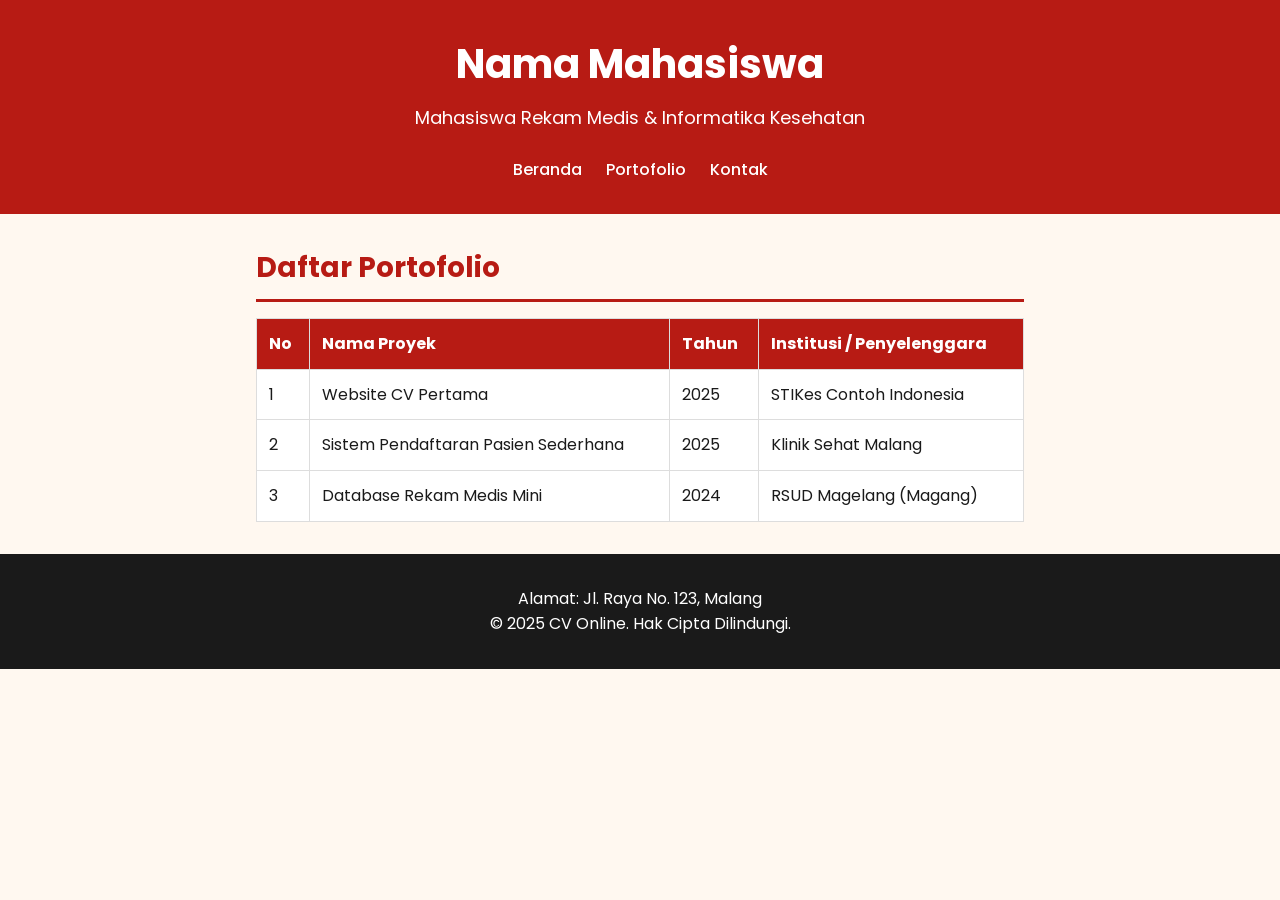
==== portofolio.html @ 033eefe8 "css & html update css&html" ====
<!DOCTYPE html>
<html lang="id">
<head>
    <meta charset="UTF-8">
    <meta name="viewport" content="width=device-width, initial-scale=1.0">
    <title>Portofolio - Nama Mahasiswa</title>
    <link href="https://fonts.googleapis.com/css2?family=Poppins:wght@400;600&display=swap" rel="stylesheet">
    <link rel="stylesheet" href="css/style.css">
</head>
<body>
    <header>
        <h1>Nama Mahasiswa</h1>
        <p>Mahasiswa Rekam Medis & Informatika Kesehatan</p>
        <nav>
            <ul>
                <li><a href="index.html">Beranda</a></li>
                <li><a href="portofolio.html">Portofolio</a></li>
                <li><a href="index.html#kontak">Kontak</a></li>
            </ul>
        </nav>
    </header>

    <main>
        <h2>Daftar Portofolio</h2>
        <table border="1">
            <thead>
                <tr>
                    <th scope="col">No</th>
                    <th scope="col">Nama Proyek</th>
                    <th scope="col">Tahun</th>
                    <th scope="col">Institusi / Penyelenggara</th>
                </tr>
            </thead>
            <tbody>
                <tr>
                    <td>1</td>
                    <td>Website CV Pertama</td>
                    <td>2025</td>
                    <td>STIKes Contoh Indonesia</td>
                </tr>
                <tr>
                    <td>2</td>
                    <td>Sistem Pendaftaran Pasien Sederhana</td>
                    <td>2025</td>
                    <td>Klinik Sehat Malang</td>
                </tr>
                <tr>
                    <td>3</td>
                    <td>Database Rekam Medis Mini</td>
                    <td>2024</td>
                    <td>RSUD Magelang (Magang)</td>
                </tr>
            </tbody>
        </table>
    </main>

    <footer>
        <p>Alamat: Jl. Raya No. 123, Malang</p>
        <p>&copy; 2025 CV Online. Hak Cipta Dilindungi.</p>
    </footer>
</body>
</html>
---- css/style.css ----
* {
    margin: 0;
    padding: 0;
    box-sizing: border-box;
}

body {
    font-family: 'Poppins', sans-serif;
    background-color: #FFF8F0;
    color: #1a1a1a;
    line-height: 1.6;
}

header {
    background-color: #b71b14;
    color: #FFFFFF;
    text-align: center;
    padding: 2rem 1rem;  
}

header h1 {
    color: #FFFFFF;
    font-size: 40px;
    margin-bottom: 0.5rem;
}

header p {
    font-size: 18px;
}

nav ul {
    list-style: none;
    margin-top: 1.5rem;
    display: flex;
    justify-content: center;
    gap: 1.5rem;
}

nav ul li a {
    color: #FFFFFF;
    text-decoration: none;
    font-weight: 500;
}

main {
    max-width: 800px;
    margin: 2rem auto;
    padding: 0 1rem;
}

h2 {
    color: #b71b14;
    font-size: 28px;
    margin-bottom: 1rem;
    border-bottom: 3px solid #b71b14;
    padding-bottom: 0.5rem;
}

.kartu {
    background-color: #FFFFFF;
    padding: 1.5rem;
    margin-bottom: 1.5rem;
    border: 1px solid #DDDDDD;
    border-radius: 8px;
    box-shadow: 0 2px 8px rgba(0, 0, 0, 0.08);
}

.kartu h3 {
    color: #1a1a1a;
    font-size: 20px;
    margin-bottom: 0.5rem;
}

img {
    max-width: 100%;
    height: auto;
    display: block;
    margin: 1rem auto;
    border-radius: 50%;
}

table {
    width: 100%;
    border-collapse: collapse;
    margin-top: 1rem;
    background-color: #FFFFFF;
}

thead {
    background-color: #b71b14;
    color: #FFFFFF;
}

th, td {
    padding: 12px;
    text-align: left;
    border: 1px solid #DDDDDD;
}

footer {
    background-color: #1a1a1a;
    color: #FFFFFF;
    text-align: center;
    padding: 2rem;
    margin-top: 2rem;
}

footer strong {
    color: #b71b14;
}
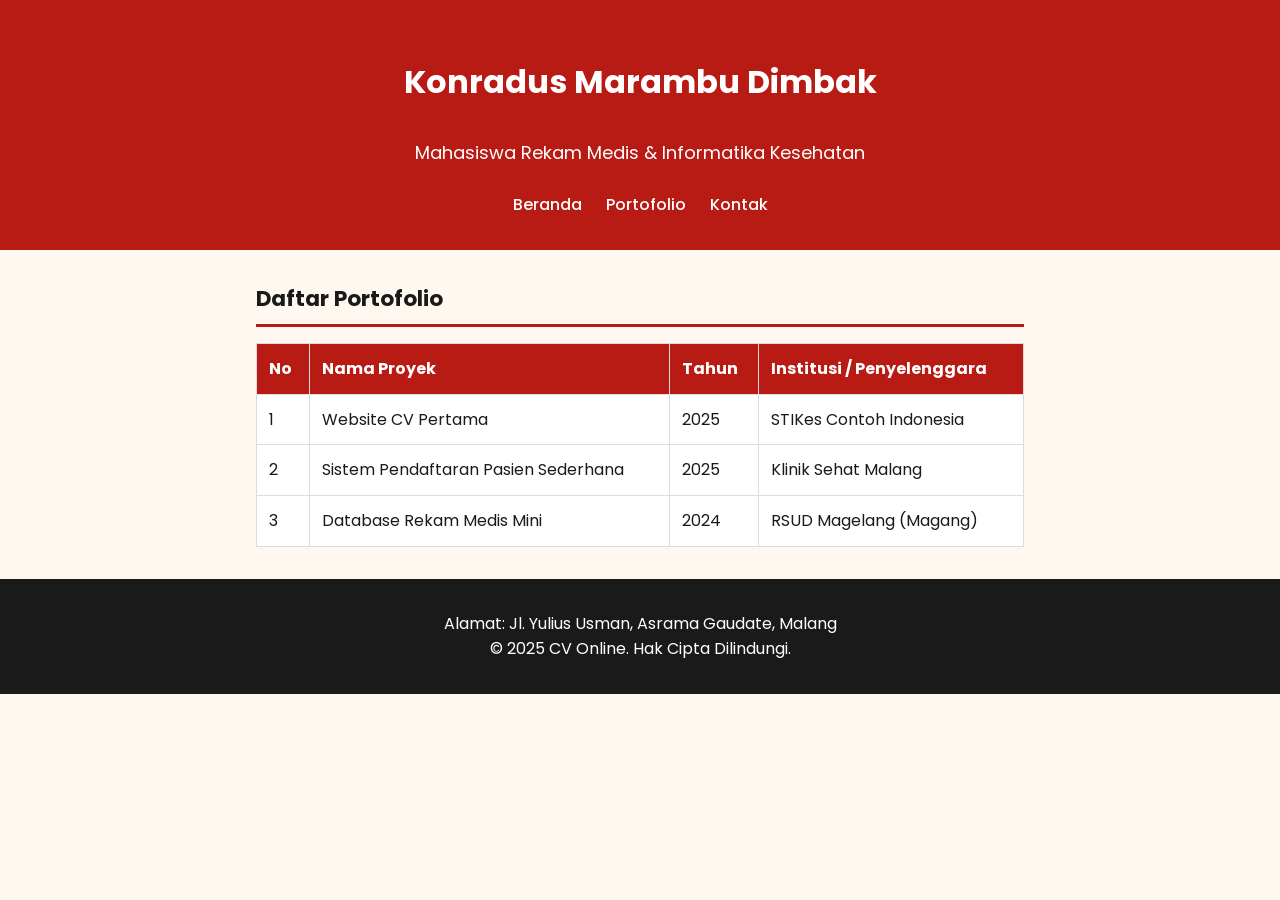
==== commit 09182a79: "fitur baru css&html update css dan html" ====
--- a/portofolio.html
+++ b/portofolio.html
@@ -3,13 +3,13 @@
 <head>
     <meta charset="UTF-8">
     <meta name="viewport" content="width=device-width, initial-scale=1.0">
-    <title>Portofolio - Nama Mahasiswa</title>
+    <title>Portofolio - Konradus Marambu Dimbak</title>
     <link href="https://fonts.googleapis.com/css2?family=Poppins:wght@400;600&display=swap" rel="stylesheet">
     <link rel="stylesheet" href="css/style.css">
 </head>
 <body>
     <header>
-        <h1>Nama Mahasiswa</h1>
+        <h1>Konradus Marambu Dimbak</h1>
         <p>Mahasiswa Rekam Medis & Informatika Kesehatan</p>
         <nav>
             <ul>
@@ -55,7 +55,7 @@
     </main>
 
     <footer>
-        <p>Alamat: Jl. Raya No. 123, Malang</p>
+        <p>Alamat: Jl. Yulius Usman, Asrama Gaudate, Malang</p>
         <p>&copy; 2025 CV Online. Hak Cipta Dilindungi.</p>
     </footer>
 </body>
--- a/css/style.css
+++ b/css/style.css
@@ -18,43 +18,70 @@
     padding: 2rem 1rem;  
 }
 
+/* Aturan Dasar untuk Mobile-First */
 header h1 {
     color: #FFFFFF;
-    font-size: 40px;
+    padding: 1.5rem;   /* Menerapkan instruksi soal */
+    font-size: 1.5rem;  /* Mengubah 40px statis menjadi 1.5rem untuk mobile */
     margin-bottom: 0.5rem;
 }
 
-header p {
-    font-size: 18px;
+/* Aturan untuk Layar Desktop (Lebar >= 768px) */
+@media (min-width: 768px) {
+    header h1 {
+        font-size: 2rem; /* Ukuran membesar otomatis di layar komputer */
+    }
 }
 
+header p { font-size: 1.125rem; } /* Berubah ke rem (18px / 16px dasar browser) */
+
+/* Tampilan Navigasi Default Mobile-First (< 768px) */
 nav ul {
     list-style: none;
     margin-top: 1.5rem;
-    display: flex;
-    justify-content: center;
-    gap: 1.5rem;
+    display: block; /* Diubah dari flex menjadi block agar menu menumpuk vertikal */
+    text-align: center;
+}
+
+nav ul li {
+    margin: 10px 0; /* Memberikan ruang ketukan jari antar link di HP */
 }
 
 nav ul li a {
     color: #FFFFFF;
     text-decoration: none;
     font-weight: 500;
+    display: block; /* Membuat seluruh area baris bisa diklik */
+}
+
+/* Tampilan Navigasi Desktop / Tablet (>= 768px) */
+@media (min-width: 768px) {
+    nav ul {
+        display: flex; /* Mengembalikan susunan menu berjejer horizontal */
+        justify-content: center;
+        gap: 1.5rem;
+        margin-top: 1.5rem;
+    }
+    nav ul li {
+        margin: 0;
+    }
 }
 
 main {
-    max-width: 800px;
+    width: 90%;        /* Memakai persen agar konten fleksibel menyusut di HP */
+    max-width: 50rem;  /* Mengubah 800px statis menjadi 50rem */
     margin: 2rem auto;
     padding: 0 1rem;
 }
 
 h2 {
-    color: #b71b14;
-    font-size: 28px;
+    font-size: 1.35rem; /* Setelan dasar mobile (setara ~21.6px) agar proporsional */
     margin-bottom: 1rem;
     border-bottom: 3px solid #b71b14;
     padding-bottom: 0.5rem;
 }
+
+/* ... (kode bagian atas: body, header, nav, main, h2) ... */
 
 .kartu {
     background-color: #FFFFFF;
@@ -67,9 +94,44 @@
 
 .kartu h3 {
     color: #1a1a1a;
-    font-size: 20px;
+    font-size: 1.25rem; /* Berubah ke rem (20px / 16px dasar browser) */
     margin-bottom: 0.5rem;
 }
+
+/* ========================================================= */
+/* TARUH KODE SOAL NOMOR 5 DI SINI (DI BAWAH .kartu h3)   */
+/* ========================================================= */
+.kartu-container {
+    display: grid;
+    grid-template-columns: 1fr; /* 1 kolom di HP */
+    gap: 1.5rem;
+    margin-bottom: 1.5rem;
+}
+
+/* Tablet (>= 600px) - 2 Kolom */
+@media (min-width: 600px) {
+    .kartu-container {
+        grid-template-columns: repeat(2, 1fr);
+    }
+}
+
+/* Desktop (>= 1024px) - 3 Kolom */
+@media (min-width: 1024px) {
+    .kartu-container {
+        grid-template-columns: repeat(3, 1fr);
+    }
+}
+/* ========================================================= */
+
+img {
+    max-width: 100%;
+    height: auto;
+    display: block;
+    margin: 1rem auto;
+    border-radius: 50%;
+}
+
+/* ... (kode bagian bawah: table, thead, th, td, footer) ... */
 
 img {
     max-width: 100%;
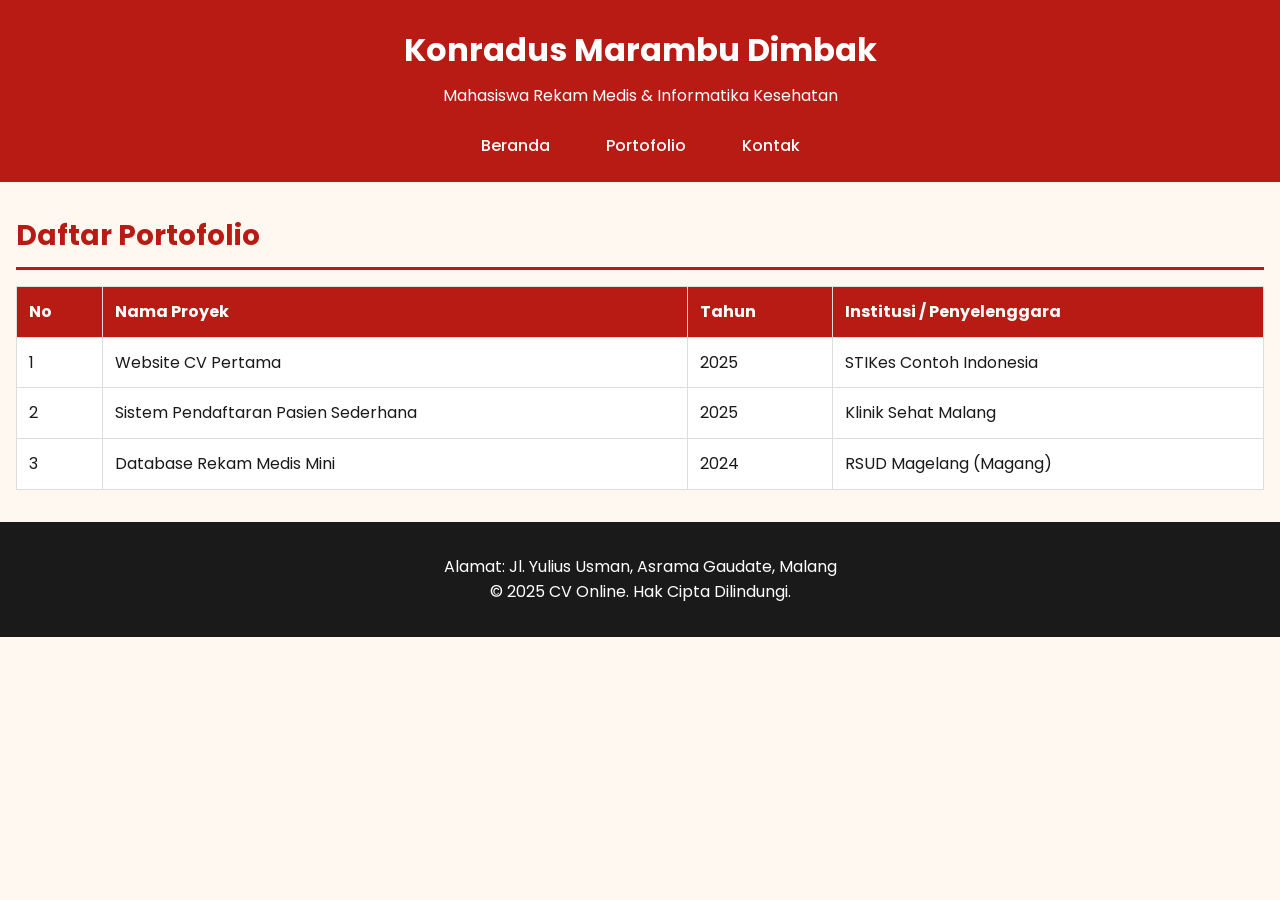
==== commit 269d5037: "update html serta css update" ====
--- a/portofolio.html
+++ b/portofolio.html
@@ -3,7 +3,7 @@
 <head>
     <meta charset="UTF-8">
     <meta name="viewport" content="width=device-width, initial-scale=1.0">
-    <title>Portofolio - Konradus Marambu Dimbak</title>
+    <title>CV - Konradus Marambu Dimbak</title>
     <link href="https://fonts.googleapis.com/css2?family=Poppins:wght@400;600&display=swap" rel="stylesheet">
     <link rel="stylesheet" href="css/style.css">
 </head>
--- a/css/style.css
+++ b/css/style.css
@@ -15,123 +15,70 @@
     background-color: #b71b14;
     color: #FFFFFF;
     text-align: center;
-    padding: 2rem 1rem;  
+    padding: 1.5rem;
 }
 
-/* Aturan Dasar untuk Mobile-First */
 header h1 {
     color: #FFFFFF;
-    padding: 1.5rem;   /* Menerapkan instruksi soal */
-    font-size: 1.5rem;  /* Mengubah 40px statis menjadi 1.5rem untuk mobile */
+    font-size: 1.5rem;
     margin-bottom: 0.5rem;
 }
 
-/* Aturan untuk Layar Desktop (Lebar >= 768px) */
-@media (min-width: 768px) {
-    header h1 {
-        font-size: 2rem; /* Ukuran membesar otomatis di layar komputer */
-    }
+header p {
+    font-size: 1rem;
 }
 
-header p { font-size: 1.125rem; } /* Berubah ke rem (18px / 16px dasar browser) */
-
-/* Tampilan Navigasi Default Mobile-First (< 768px) */
 nav ul {
     list-style: none;
     margin-top: 1.5rem;
-    display: block; /* Diubah dari flex menjadi block agar menu menumpuk vertikal */
     text-align: center;
 }
 
 nav ul li {
-    margin: 10px 0; /* Memberikan ruang ketukan jari antar link di HP */
+    display: inline-block;
+    margin: 0 1rem;
 }
 
 nav ul li a {
     color: #FFFFFF;
     text-decoration: none;
     font-weight: 500;
-    display: block; /* Membuat seluruh area baris bisa diklik */
-}
-
-/* Tampilan Navigasi Desktop / Tablet (>= 768px) */
-@media (min-width: 768px) {
-    nav ul {
-        display: flex; /* Mengembalikan susunan menu berjejer horizontal */
-        justify-content: center;
-        gap: 1.5rem;
-        margin-top: 1.5rem;
-    }
-    nav ul li {
-        margin: 0;
-    }
 }
 
 main {
-    width: 90%;        /* Memakai persen agar konten fleksibel menyusut di HP */
-    max-width: 50rem;  /* Mengubah 800px statis menjadi 50rem */
+    max-width: 100%;
     margin: 2rem auto;
     padding: 0 1rem;
 }
 
 h2 {
-    font-size: 1.35rem; /* Setelan dasar mobile (setara ~21.6px) agar proporsional */
+    color: #b71b14;
+    font-size: 1.75rem;
     margin-bottom: 1rem;
-    border-bottom: 3px solid #b71b14;
+    border-bottom: 0.2rem solid #b71b14;
     padding-bottom: 0.5rem;
 }
 
-/* ... (kode bagian atas: body, header, nav, main, h2) ... */
+.kartu-container {
+    display: grid;
+    grid-template-columns: 1fr;
+    gap: 1rem;
+}
 
 .kartu {
     background-color: #FFFFFF;
     padding: 1.5rem;
     margin-bottom: 1.5rem;
     border: 1px solid #DDDDDD;
-    border-radius: 8px;
+    border-radius: 0.5rem;
     box-shadow: 0 2px 8px rgba(0, 0, 0, 0.08);
 }
 
 .kartu h3 {
     color: #1a1a1a;
-    font-size: 1.25rem; /* Berubah ke rem (20px / 16px dasar browser) */
+    font-size: 1.25rem;
     margin-bottom: 0.5rem;
 }
-
-/* ========================================================= */
-/* TARUH KODE SOAL NOMOR 5 DI SINI (DI BAWAH .kartu h3)   */
-/* ========================================================= */
-.kartu-container {
-    display: grid;
-    grid-template-columns: 1fr; /* 1 kolom di HP */
-    gap: 1.5rem;
-    margin-bottom: 1.5rem;
-}
-
-/* Tablet (>= 600px) - 2 Kolom */
-@media (min-width: 600px) {
-    .kartu-container {
-        grid-template-columns: repeat(2, 1fr);
-    }
-}
-
-/* Desktop (>= 1024px) - 3 Kolom */
-@media (min-width: 1024px) {
-    .kartu-container {
-        grid-template-columns: repeat(3, 1fr);
-    }
-}
-/* ========================================================= */
-
-img {
-    max-width: 100%;
-    height: auto;
-    display: block;
-    margin: 1rem auto;
-    border-radius: 50%;
-}
-
-/* ... (kode bagian bawah: table, thead, th, td, footer) ... */
 
 img {
     max-width: 100%;
@@ -154,7 +101,7 @@
 }
 
 th, td {
-    padding: 12px;
+    padding: 0.75rem;
     text-align: left;
     border: 1px solid #DDDDDD;
 }
@@ -170,3 +117,37 @@
 footer strong {
     color: #b71b14;
 }
+
+@media (min-width: 768px) {
+
+    header h1 {
+        font-size: 2rem;
+    }
+
+    nav ul {
+        display: flex;
+        justify-content: center;
+        gap: 1.5rem;
+    }
+
+    nav ul li {
+        margin-bottom: 0;
+    }
+
+    .kartu-container {
+        grid-template-columns: repeat(2, 1fr);
+    }
+}
+
+@media (min-width: 1024px) {
+
+    .kartu-container {
+        grid-template-columns: repeat(3, 1fr);
+    }
+}
+
+@media (max-width: 768px) and (orientation: landscape) {
+    header {
+        padding: 1rem;
+    }
+}
